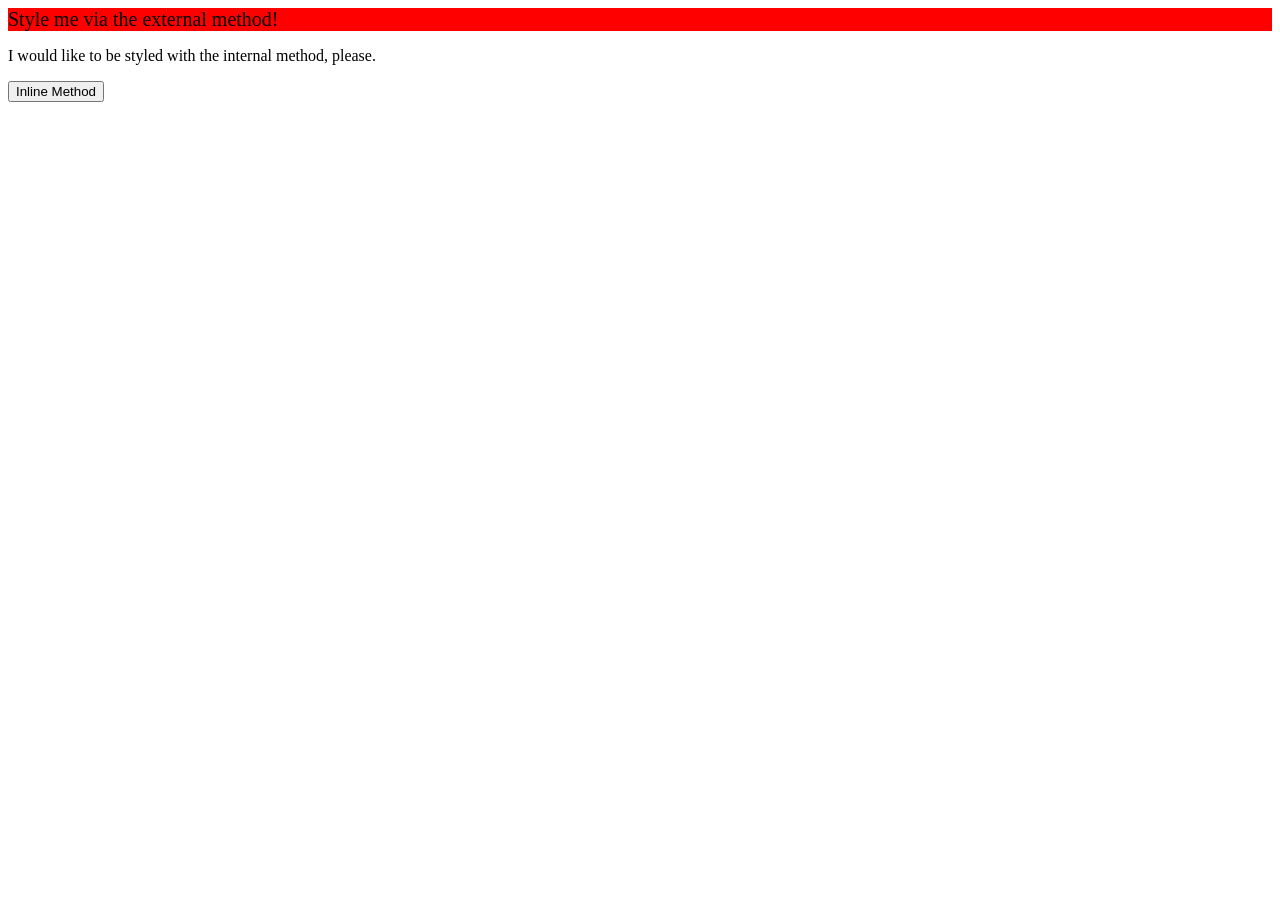
==== foundations/intro-to-css/01-css-methods/index.html @ 8585b669 "Initial commit" ====
<!DOCTYPE html>
<html lang="en">
  <head>
    <meta charset="UTF-8">
    <meta http-equiv="X-UA-Compatible" content="IE=edge">
    <meta name="viewport" content="width=device-width, initial-scale=1.0">
    <title>Methods for Adding CSS</title>
    <link rel="stylesheet" href="styles.css">
  </head>

  <body>
    <div>Style me via the external method!</div>
    <p>I would like to be styled with the internal method, please.</p>
    <button>Inline Method</button>
  </body>
  
</html>
---- foundations/intro-to-css/01-css-methods/styles.css ----
/* styles.css */

div {
    font-size: 20px;
    background-color: red;
}
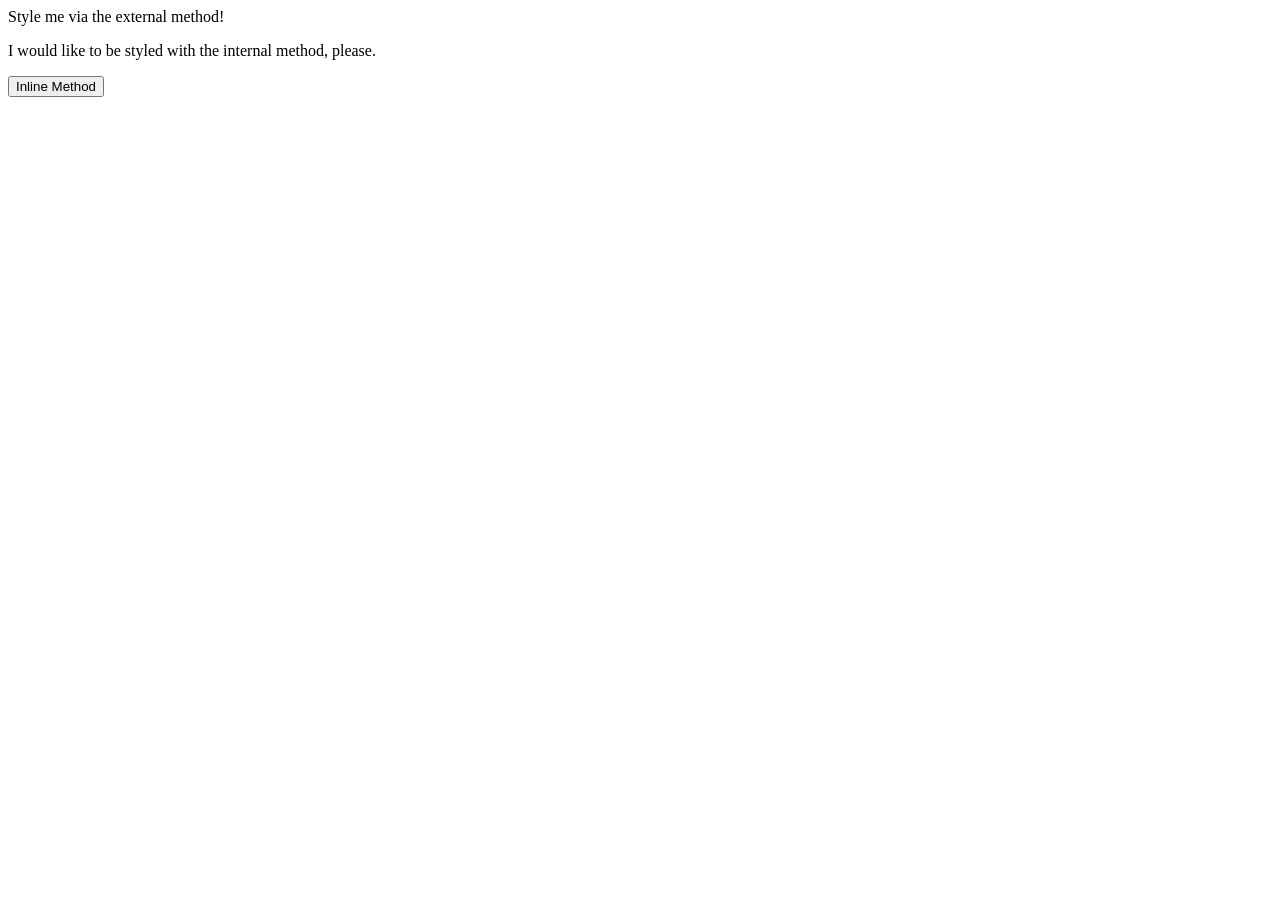
==== commit e2c77d0d: "Resolved merge conflicts by keeping remote starter files" ====
--- a/foundations/intro-to-css/01-css-methods/index.html
+++ b/foundations/intro-to-css/01-css-methods/index.html
@@ -5,13 +5,10 @@
     <meta http-equiv="X-UA-Compatible" content="IE=edge">
     <meta name="viewport" content="width=device-width, initial-scale=1.0">
     <title>Methods for Adding CSS</title>
-    <link rel="stylesheet" href="styles.css">
   </head>
-
   <body>
     <div>Style me via the external method!</div>
     <p>I would like to be styled with the internal method, please.</p>
     <button>Inline Method</button>
   </body>
-  
 </html>
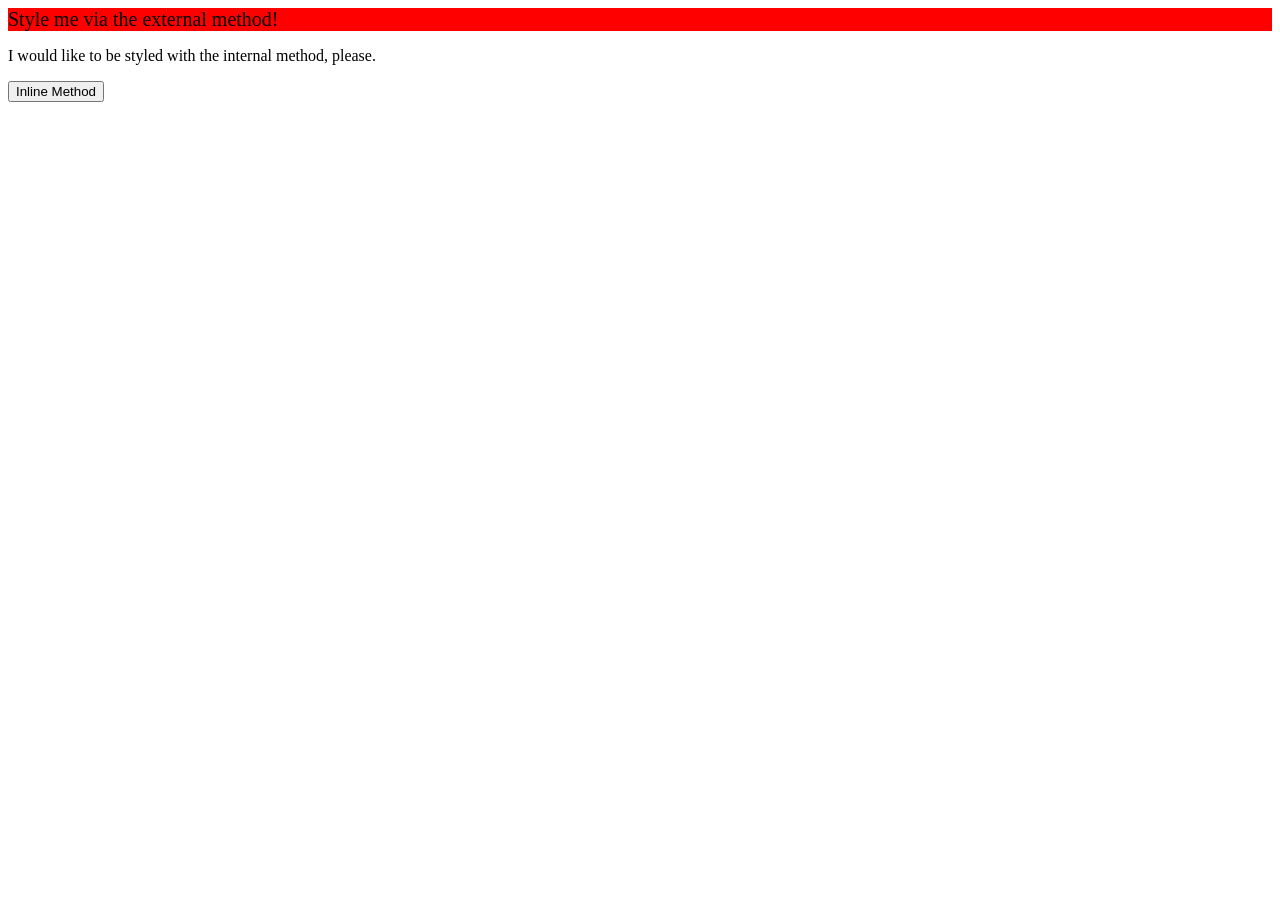
==== commit a1f4d908: "My first CSS exercise changes" ====
--- a/foundations/intro-to-css/01-css-methods/index.html
+++ b/foundations/intro-to-css/01-css-methods/index.html
@@ -5,10 +5,13 @@
     <meta http-equiv="X-UA-Compatible" content="IE=edge">
     <meta name="viewport" content="width=device-width, initial-scale=1.0">
     <title>Methods for Adding CSS</title>
+    <link rel="stylesheet" href="styles.css">
   </head>
+
   <body>
     <div>Style me via the external method!</div>
     <p>I would like to be styled with the internal method, please.</p>
     <button>Inline Method</button>
   </body>
+  
 </html>
--- a/foundations/intro-to-css/01-css-methods/styles.css
+++ b/foundations/intro-to-css/01-css-methods/styles.css
@@ -0,0 +1,6 @@
+/* styles.css */
+
+div {
+    font-size: 20px;
+    background-color: red;
+}
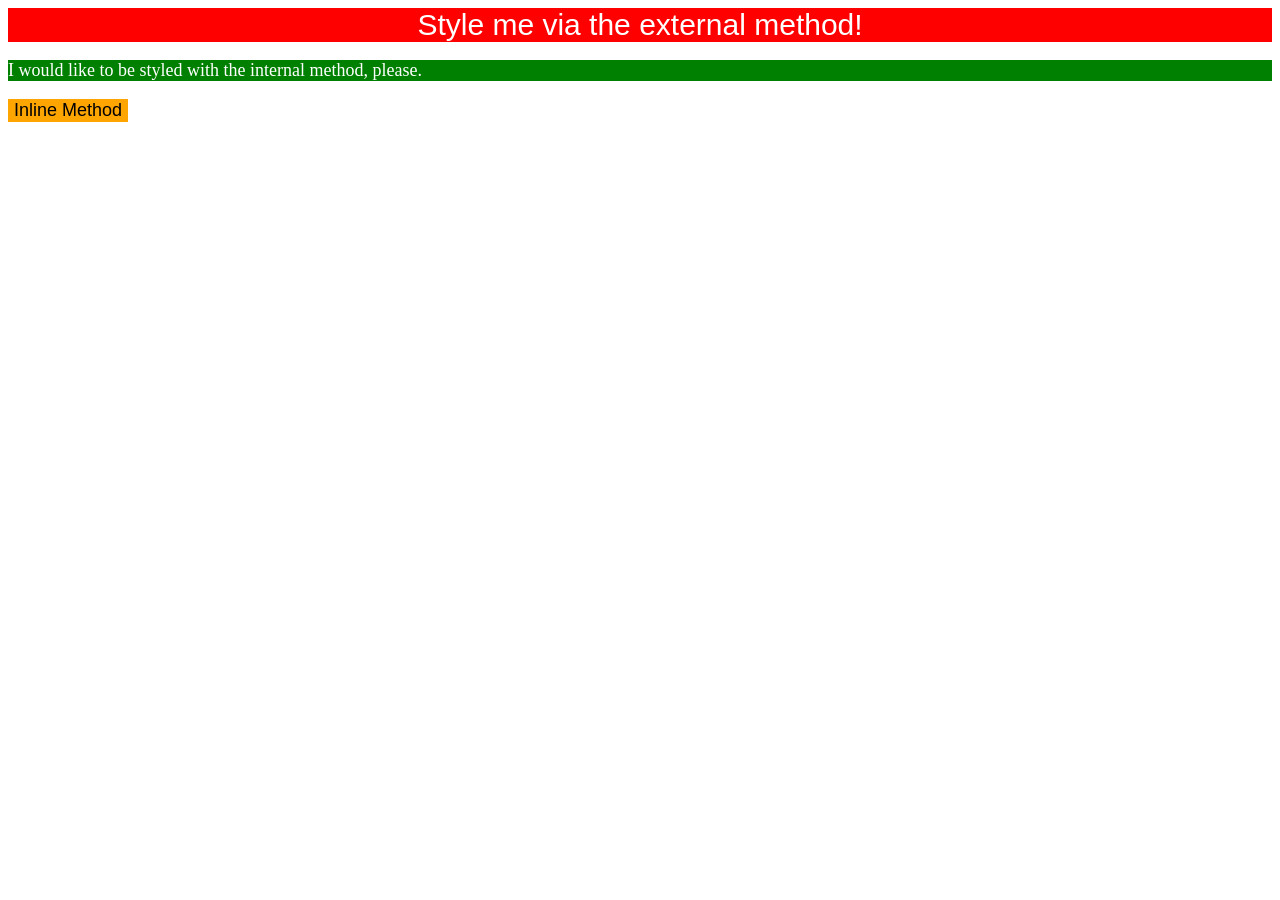
==== commit 446fff29: "Completed 01-css-methods" ====
--- a/foundations/intro-to-css/01-css-methods/index.html
+++ b/foundations/intro-to-css/01-css-methods/index.html
@@ -6,12 +6,23 @@
     <meta name="viewport" content="width=device-width, initial-scale=1.0">
     <title>Methods for Adding CSS</title>
     <link rel="stylesheet" href="styles.css">
+
+    <style>
+      p {
+        background-color: green;
+        color: white;
+        font-size: 18px;      }
+
+    </style>
+
   </head>
 
   <body>
     <div>Style me via the external method!</div>
     <p>I would like to be styled with the internal method, please.</p>
-    <button>Inline Method</button>
+    <button style="background-color: orange; font-size: 18px; border: none;">
+      Inline Method
+    </button>
   </body>
-  
+
 </html>
--- a/foundations/intro-to-css/01-css-methods/styles.css
+++ b/foundations/intro-to-css/01-css-methods/styles.css
@@ -1,6 +1,9 @@
 /* styles.css */
 
 div {
-    font-size: 20px;
+    font-size: 30px;
+    font-family: 'Segoe UI', Tahoma, Geneva, Verdana, sans-serif;
+    color: white;
+    text-align: center;
     background-color: red;
 }
